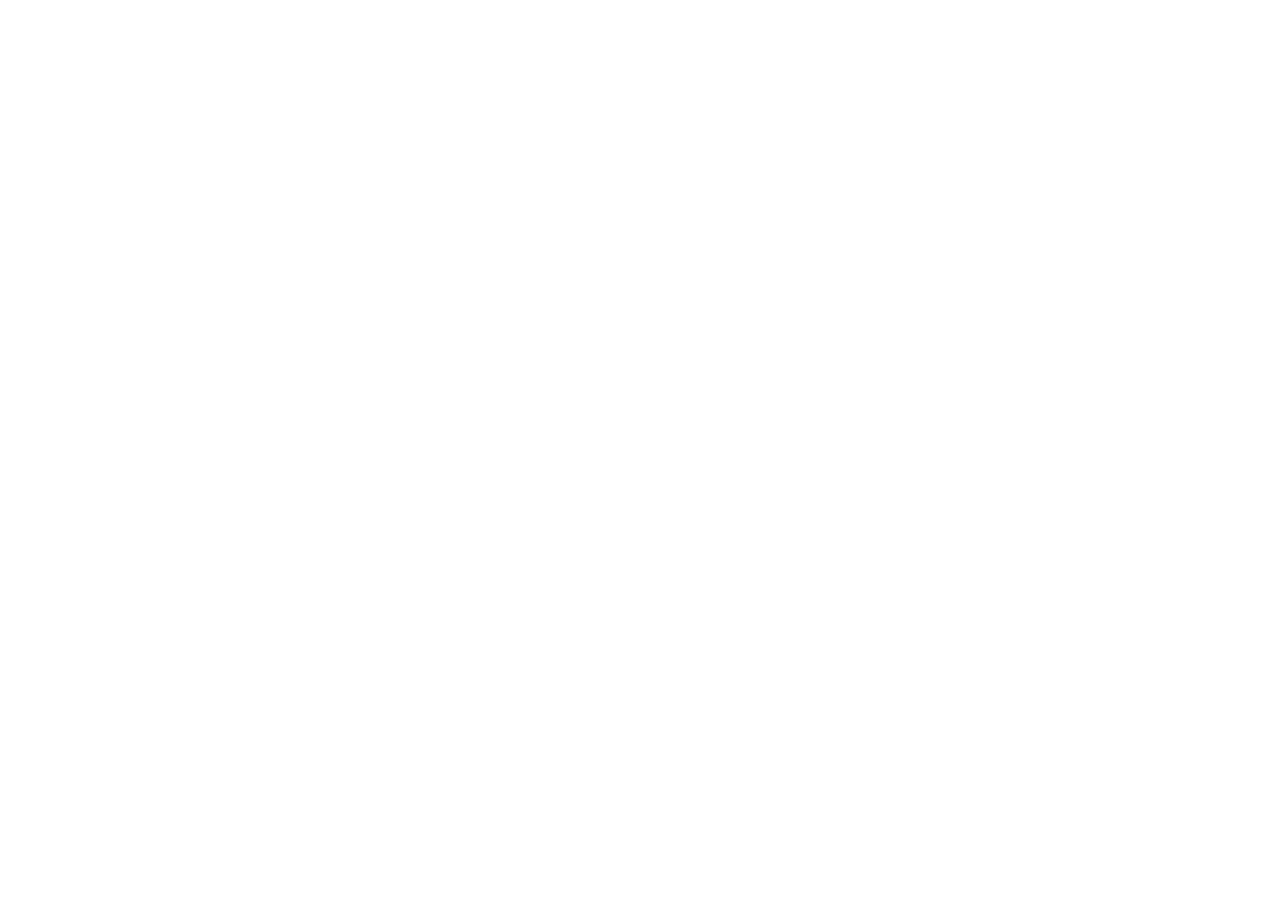
==== index.html @ d71a78d6 "sk" ====
<!DOCTYPE html>
<html lang="lv">
<head>
    <meta charset="UTF-8">
    <meta http-equiv="X-UA-Compatible" content="IE=edge">
    <meta name="viewport" content="width=device-width, initial-scale=1.0">
    <title>Document</title>
</head>
<body>
    
</body>
</html>
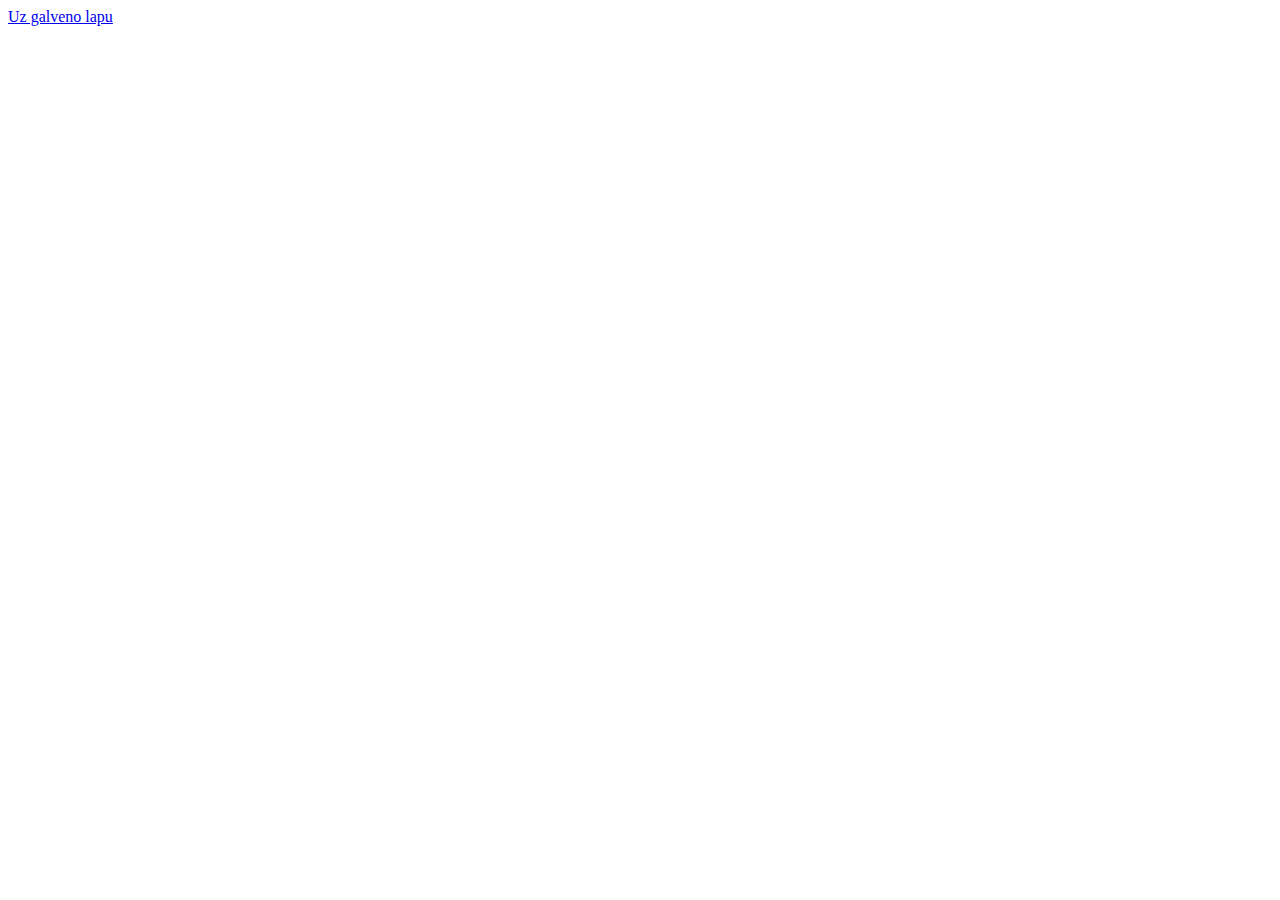
==== commit 15b1db2a: "Update index.html" ====
--- a/index.html
+++ b/index.html
@@ -7,6 +7,6 @@
     <title>Document</title>
 </head>
 <body>
-    
+    <a href="position.html">Uz galveno lapu</a>
 </body>
-</html>+</html>
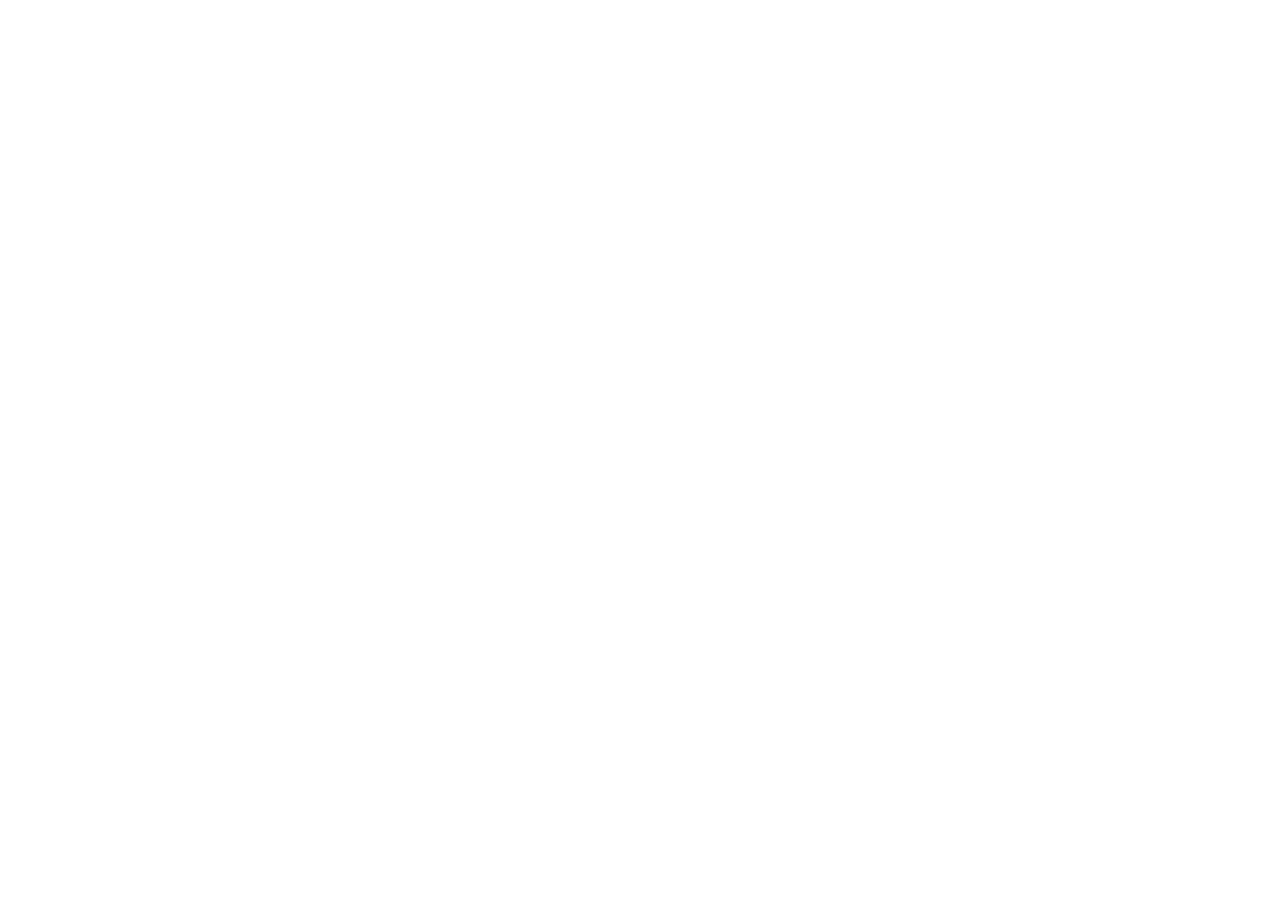
==== commit 6eeecf18: "Update index.html" ====
--- a/index.html
+++ b/index.html
@@ -7,6 +7,6 @@
     <title>Document</title>
 </head>
 <body>
-    <a href="position.html">Uz galveno lapu</a>
+   
 </body>
 </html>
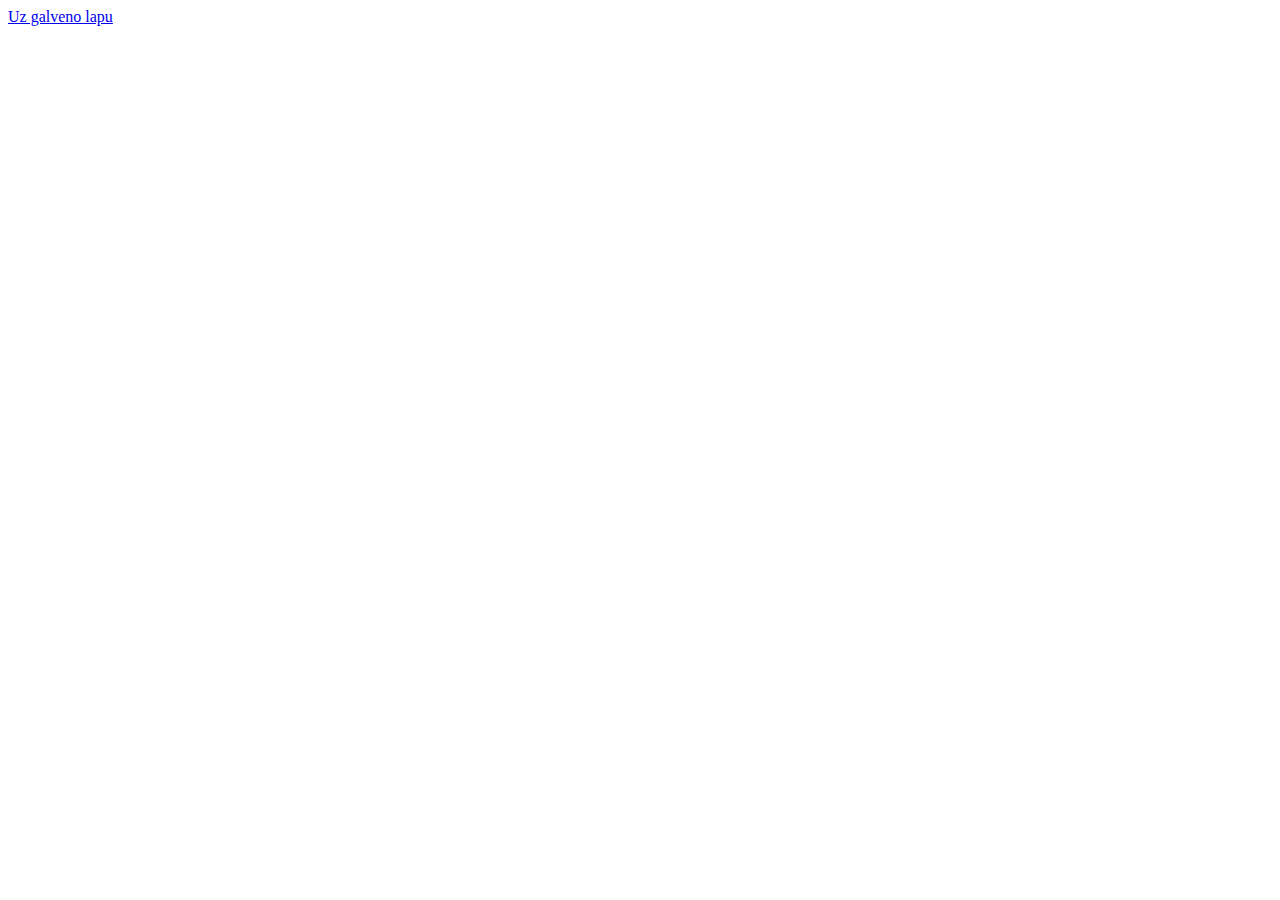
==== commit c2e59c5e: "Update index.html" ====
--- a/index.html
+++ b/index.html
@@ -7,6 +7,6 @@
     <title>Document</title>
 </head>
 <body>
-   
+   <a href="position.html">Uz galveno lapu</a>
 </body>
 </html>
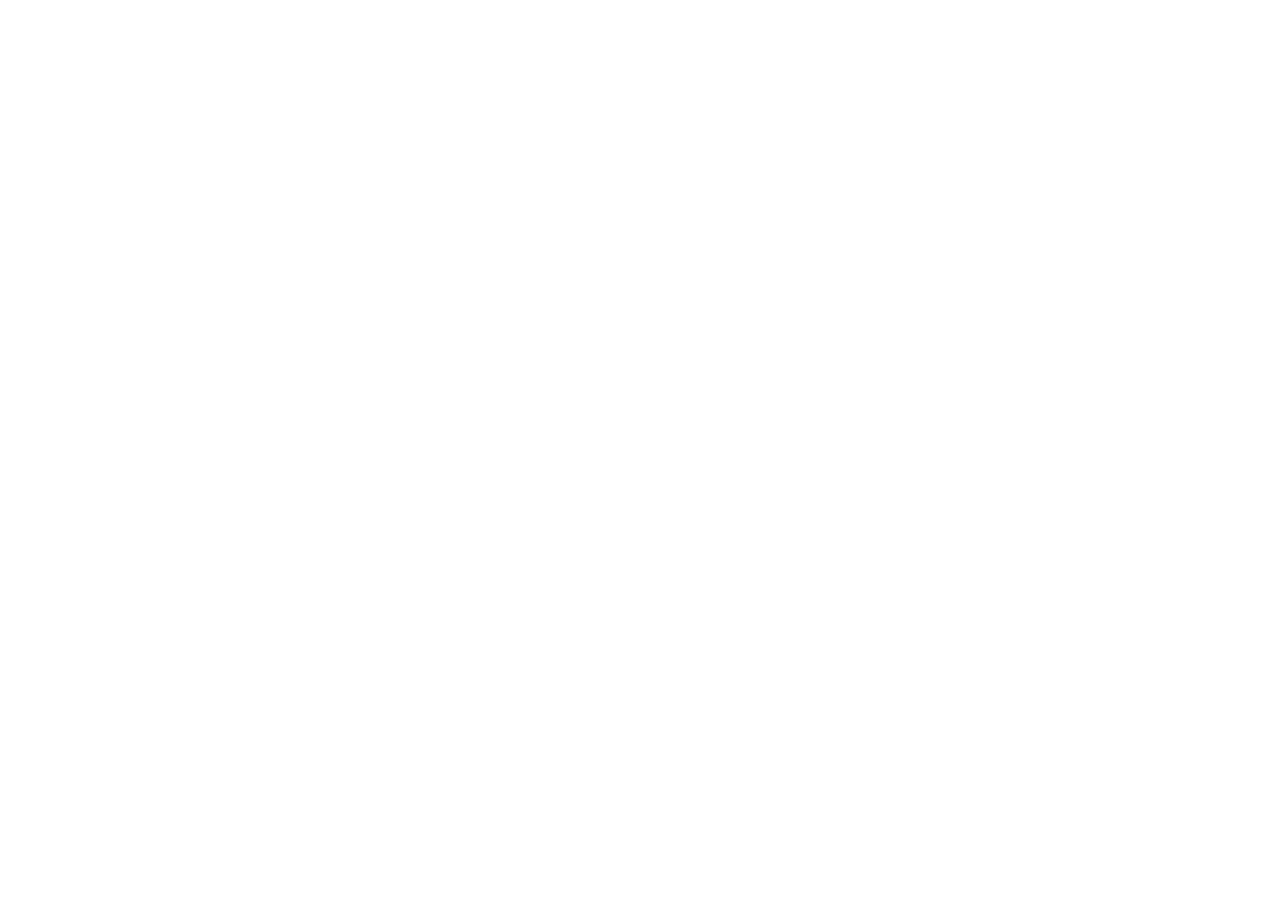
==== commit adc16576: "Update index.html" ====
--- a/index.html
+++ b/index.html
@@ -7,6 +7,6 @@
     <title>Document</title>
 </head>
 <body>
-   <a href="position.html">Uz galveno lapu</a>
+   
 </body>
 </html>
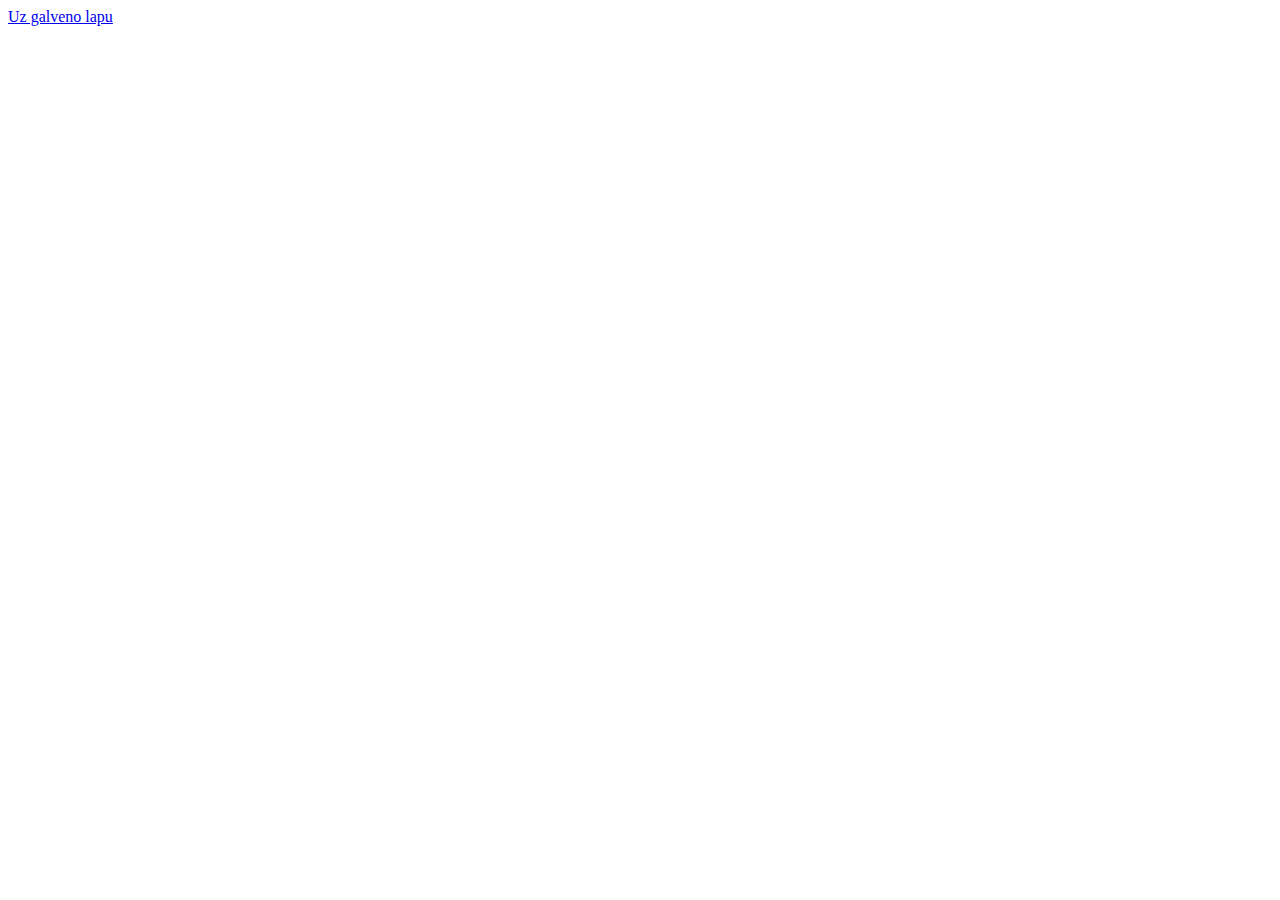
==== commit 102b590e: "yess" ====
--- a/index.html
+++ b/index.html
@@ -1,12 +1,12 @@
 <!DOCTYPE html>
 <html lang="lv">
-<head>
-    <meta charset="UTF-8">
-    <meta http-equiv="X-UA-Compatible" content="IE=edge">
-    <meta name="viewport" content="width=device-width, initial-scale=1.0">
+  <head>
+    <meta charset="UTF-8" />
+    <meta http-equiv="X-UA-Compatible" content="IE=edge" />
+    <meta name="viewport" content="width=device-width, initial-scale=1.0" />
     <title>Document</title>
-</head>
-<body>
-   
-</body>
+  </head>
+  <body>
+    <a href="position.html">Uz galveno lapu</a>
+  </body>
 </html>
